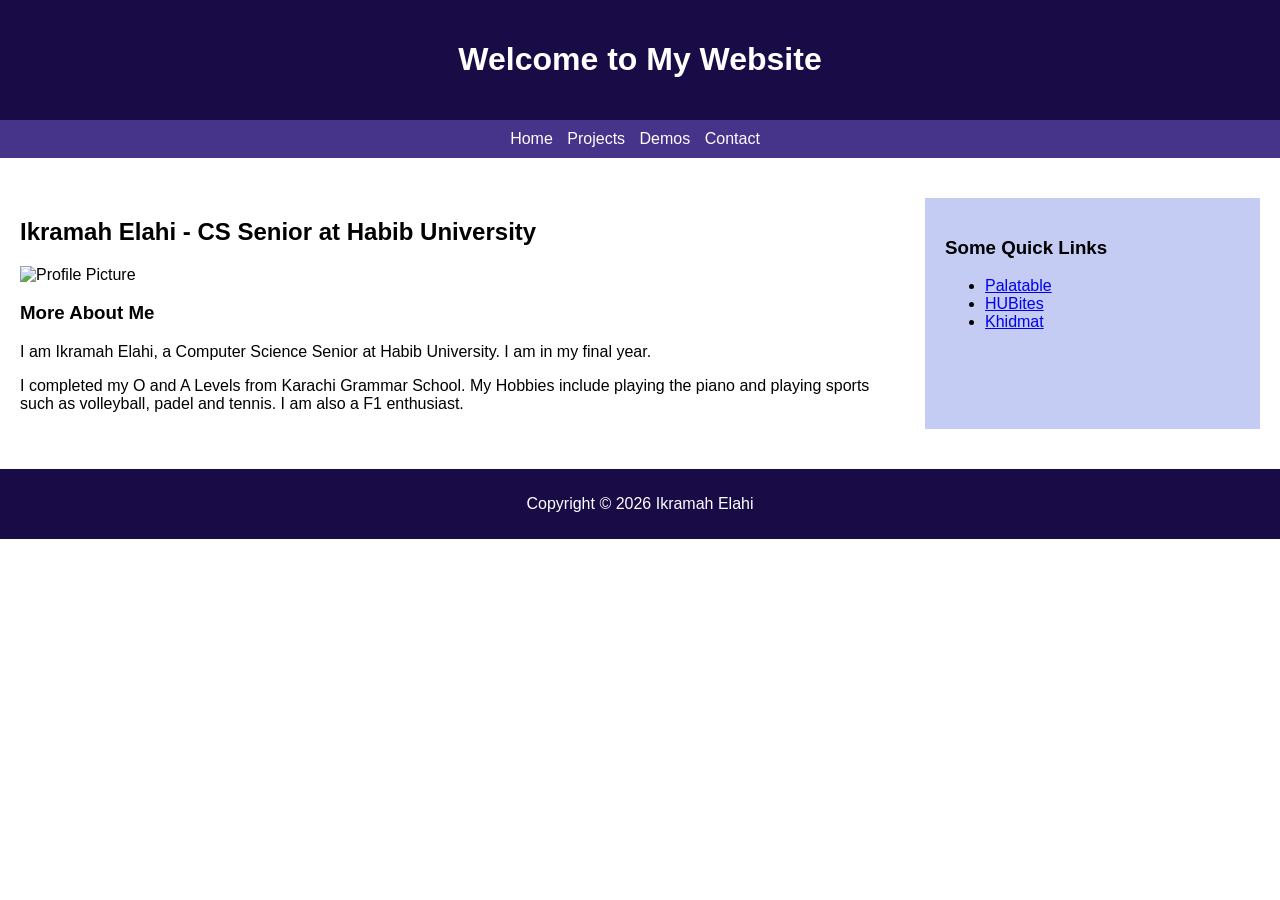
==== index.html @ e875f89b "Add files via upload" ====
<!DOCTYPE html>
<html lang = "en">
    <head>
        <meta charset = "UTF-8">
        <meta name = "viewport" content = "width=device-width, initial-scale=1.0">
        <title> My Personal Website</title>
        <link rel="stylesheet" href="style.css">
    </head>

    <body>
        <header>
            <h1>Welcome to My Website</h1>
        </header>
        

        <nav>
            <a = href = "index.html">Home</a>
            <a = href = "projects.html">Projects</a>
            <a = href = "demos.html">Demos</a>
            <a = href = "contact.html">Contact</a>
        </nav>

        <div class = "layout-wrapper">
            <main>
                <h2>Ikramah Elahi - CS Senior at Habib University</h2>
                <img class="profile-picture" src = "profilepic.jpg" alt = "Profile Picture">
                <article>
                    <h3>More About Me</h3>
                    <p>I am Ikramah Elahi, a Computer Science Senior at Habib University. I am in my final year.</p>
                    <p>I completed my O and A Levels from Karachi Grammar School. My Hobbies include playing the piano and playing sports such as volleyball, padel and tennis. I am also a F1 enthusiast.</p>
                </article>
            </main>

            <aside>
                <h3>Some Quick Links</h3>
                <ul>
                    <li><a = href = "https://youtu.be/xOOXM7mG2ZU?si=QkaWcyDFQb9S2_jS">Palatable</a></li>
                    <li><a = href = "https://youtu.be/wDagLuG8Kb8?si=ixz04GuKlA7HNrp5">HUBites</a></li>
                    <li><a = href = "https://youtu.be/cdxYAo-wF4k?si=fITbG5n_aXWhaL15">Khidmat</a></li>
                </ul>
            
            </aside>
        </div>
        <footer>
            <p>Copyright &copy; 2026 Ikramah Elahi</p>
        </footer>


    </body>

</html>
---- style.css ----
body {
    font-family: Arial, sans-serif;
    margin: 0;
    padding: 0;
}

header {
    background-color: #180b46;
    padding: 20px;
    text-align: center;
    color: #fff;
}

nav {
    background-color: #46338a;
    padding: 10px;
    text-align: center;
}

nav a {
    margin-right: 10px;
    text-decoration: none;
    color: #fffefe;
}

nav a:hover {
    text-decoration: underline;
}

.layout-wrapper {
    display: flex;
    margin: 20px 0;
    padding: 20px;
}

main {
    flex: 3;
    margin-right: 20px;
}

.project-images {
    display: flex;
    justify-content: space-between;
    gap: 20px;
    margin-bottom: 30px;
}

.project-images img {
    width: 28%;
    height: auto;
}

.hubites-images {
    flex-direction: column;
    align-items: center;
}

.hubites-images img {
    width: 60%;
}

.video-container {
    max-width: 800px;
    margin-bottom: 30px;
}

.video-container iframe {
    width: 100%;
    aspect-ratio: 16 / 9;
    border: 0;
}

.contact-content h2 {
    font-size: 28px;
}

.contact-content a {
    font-size: 22px;
}

aside {
    flex: 1;
    background-color: #c4ccf4;
    padding: 20px;
}

.profile-picture {
    width: 150px;
    height: auto;
}

footer {
    background-color: #180b46;
    color: #fff;
    text-align: center;
    padding: 10px;
}
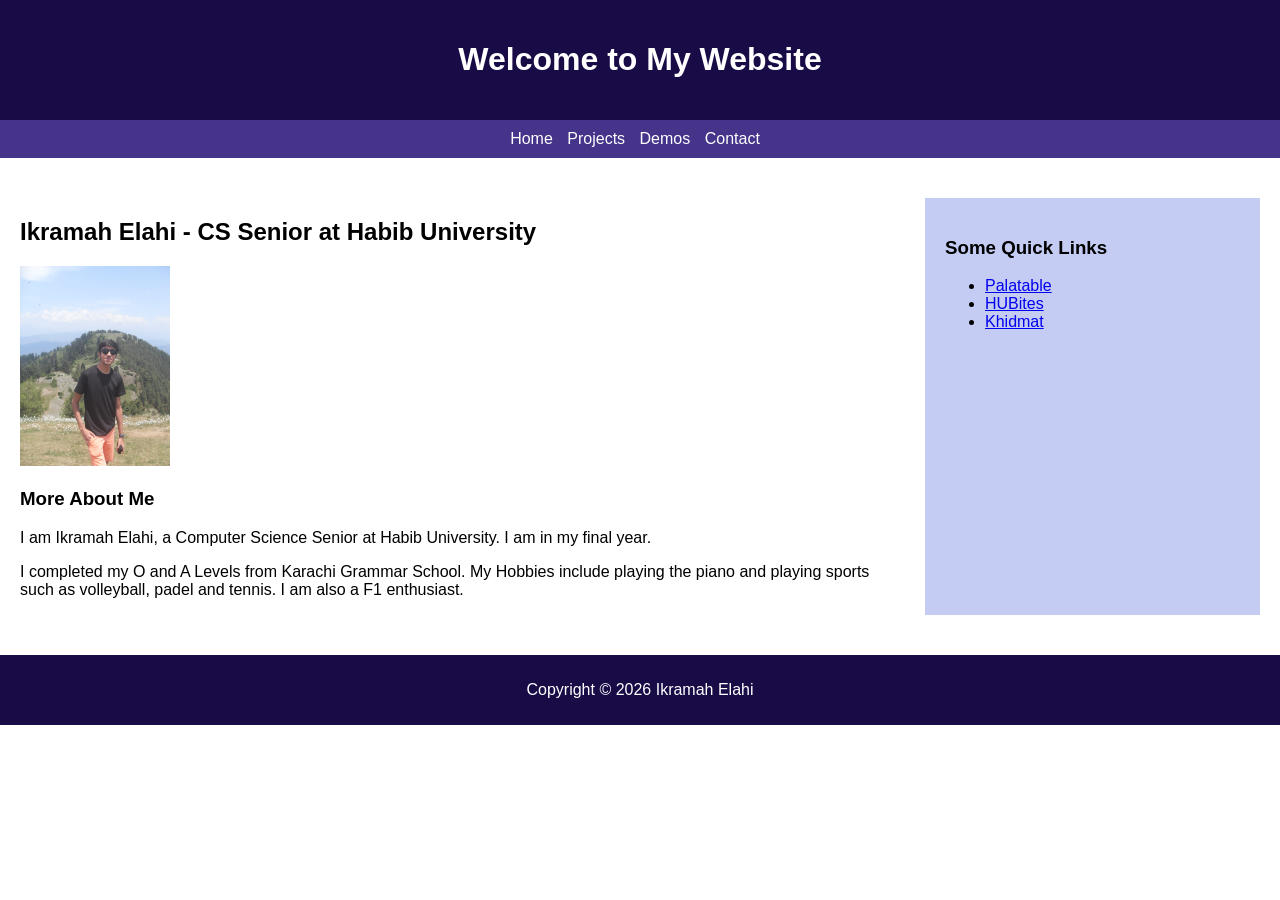
==== commit ba82e988: "Update index.html" ====
--- a/index.html
+++ b/index.html
@@ -23,7 +23,7 @@
         <div class = "layout-wrapper">
             <main>
                 <h2>Ikramah Elahi - CS Senior at Habib University</h2>
-                <img class="profile-picture" src = "profilepic.jpg" alt = "Profile Picture">
+                <img class="profile-picture" src = "profilepic.JPG" alt = "Profile Picture">
                 <article>
                     <h3>More About Me</h3>
                     <p>I am Ikramah Elahi, a Computer Science Senior at Habib University. I am in my final year.</p>
